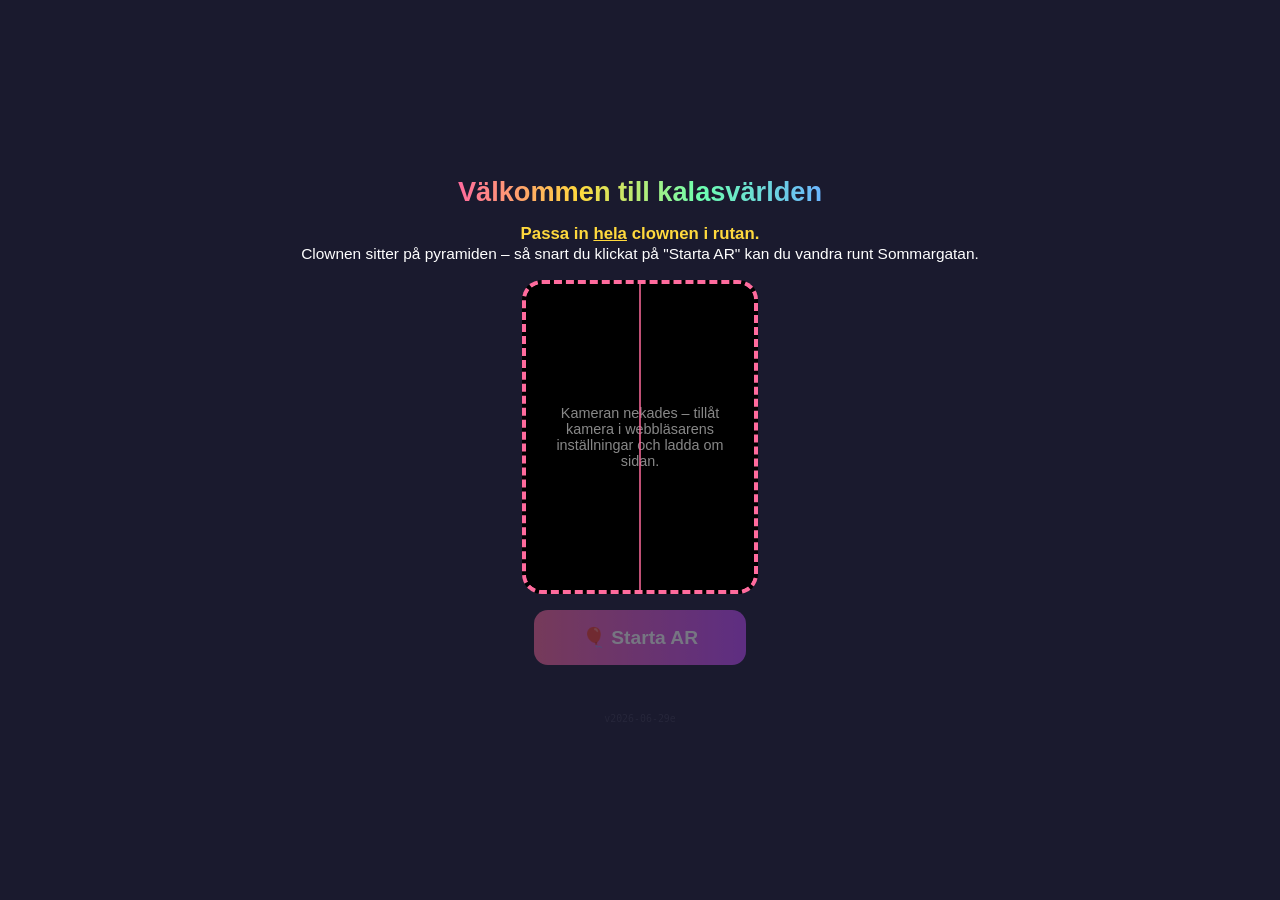
==== index.html @ d346119b "Tarta: tand Tarta_3 i CSV + rotation-kolumn (90 grader) + mindre skala placements.csv: ny valfri rot" ====
<!DOCTYPE html>
<html lang="sv">
<head>
  <meta charset="UTF-8">
  <meta name="viewport" content="width=device-width, initial-scale=1.0, maximum-scale=1.0, user-scalable=no">
  <meta name="apple-mobile-web-app-capable" content="yes">
  <meta name="theme-color" content="#1a1a2e">
  <meta http-equiv="Cache-Control" content="no-cache, no-store, must-revalidate">
  <meta http-equiv="Pragma" content="no-cache">
  <meta http-equiv="Expires" content="0">
  <title>Kalasvärlden – Sommargatan Växjö</title>

  <!--
    Versionshandskakning – tvingar iOS Safari att ladda senaste sidan.
    APP_VERSION måste matcha version.json. Vid varje skarp ändring: höj BÅDA.
    Hämtar version.json utan cache; är sidan äldre laddas den om med ny
    URL-parameter (egen URL → Safari måste hämta färsk HTML).
  -->
  <script>
    var APP_VERSION = '2026-06-29e';
    (function () {
      try {
        fetch('version.json?t=' + Date.now(), { cache: 'no-store' })
          .then(function (r) { return r.json(); })
          .then(function (d) {
            if (d && d.version && d.version !== APP_VERSION &&
                location.search.indexOf('v=' + d.version) === -1) {
              location.replace(location.pathname + '?v=' + d.version);
            }
          })
          .catch(function () { /* offline: kör vidare med cachad version */ });
      } catch (e) { /* ignorera */ }
    })();
  </script>

  <script src="https://aframe.io/releases/1.5.0/aframe.min.js"></script>
  <link rel="stylesheet" href="css/ui.css">
  <style>
    html, body { margin: 0; overflow: hidden; background: #1a1a2e; }

    /* Kameravideon: i splash-läge en inramad ruta, i AR-läge fullskärm */
    #cam {
      object-fit: cover; pointer-events: none; background: #000;
    }
    #cam.boxed {
      position: relative; width: 100%; height: 100%;
      border-radius: 16px;
    }
    #cam.fullscreen {
      position: fixed; inset: 0; width: 100%; height: 100%;
      z-index: 0; border-radius: 0;
    }

    #ar-scene {
      position: fixed !important; inset: 0 !important; z-index: 1 !important;
    }
    /* A-Frames transparenta canvas får inte fånga pekklick */
    #ar-scene .a-canvas, canvas.a-canvas { pointer-events: none !important; }

    /* ── Splash (kalas-ingången) ── */
    #splash {
      position: fixed; inset: 0; background: #1a1a2e; color: #fff;
      display: flex; flex-direction: column; align-items: center;
      justify-content: center; gap: 16px; z-index: 9999;
      padding: 24px; text-align: center; font-family: sans-serif;
    }
    #splash h1 {
      margin: 0; font-size: 1.7rem;
      background: linear-gradient(90deg, #ff6b9d, #ffd93d, #6dffb0, #6bb5ff);
      -webkit-background-clip: text; background-clip: text;
      -webkit-text-fill-color: transparent;
    }
    #splash .instruction { font-size: 1.05rem; color: #ffd93d; margin: 0; font-weight: bold; }
    #cam-box {
      width: min(54vw, 236px); aspect-ratio: 3 / 4;   /* mindre ruta → noggrannare inpassning rakt framför clownen */
      border: 4px dashed #ff6b9d; border-radius: 20px;
      overflow: hidden; position: relative; background: #000;
    }
    /* Vertikal mittlinje som scanhjälp: centrera clownen i sidled mot den */
    #cam-box::after {
      content: ""; position: absolute; top: 0; bottom: 0; left: 50%;
      width: 2px; margin-left: -1px; z-index: 2; pointer-events: none;
      background: rgba(255,107,157,0.75);
    }
    #cam-hint {
      position: absolute; inset: 0; display: flex; align-items: center;
      justify-content: center; color: #888; font-size: 0.9rem;
      pointer-events: none; padding: 20px; text-align: center;
    }
    #start-kalas-btn {
      padding: 16px 48px; font-size: 1.2rem; font-weight: bold;
      border: none; border-radius: 14px; color: #fff; cursor: pointer;
      background: linear-gradient(90deg, #ff6b9d, #c44dff);
      opacity: 0.4; pointer-events: none; transition: opacity 0.3s;
    }
    #start-kalas-btn.enabled { opacity: 1; pointer-events: all; }
    #splash-status { font-size: 0.85rem; color: #9999bb; min-height: 1.2em; }
    /* Versionsstämpel: nästan osynlig för allmänheten, läsbar på nära håll
       för oss vid test — visar vilken kodversion som faktiskt laddats */
    #version-stamp { color: #26263a; font-size: 0.62rem; font-family: monospace; }

    /* ── AR-läge ── */
    #ui-overlay {
      position: fixed; top: 0; left: 0; right: 0;
      display: flex; justify-content: space-between; align-items: flex-start;
      padding: 12px 16px; pointer-events: none; z-index: 1000;
    }
    #ui-overlay button {
      pointer-events: all; padding: 8px 16px; border: none; border-radius: 8px;
      background: rgba(0,0,0,0.6); color: #fff; font-size: 0.9rem; cursor: pointer;
    }

    #error-overlay {
      position: fixed; inset: 0; background: #1a1a2e; color: #fff;
      display: flex; flex-direction: column; align-items: center;
      justify-content: center; gap: 16px; z-index: 99999;
      padding: 32px; text-align: center; font-family: sans-serif;
    }
    #error-overlay h2 { color: #ff6b6b; margin: 0; }
    #error-overlay a  { color: #aaa; }
    #ios-hint {
      position: fixed; left: 50%; bottom: 28px; transform: translateX(-50%);
      z-index: 1001; max-width: 86vw; text-align: center;
      background: rgba(0,0,0,0.72); color: #fff; font-family: sans-serif;
      font-size: 0.95rem; line-height: 1.45; padding: 12px 20px; border-radius: 12px;
      pointer-events: none;
    }
    #ios-hint small { color: #ffd93d; font-size: 0.8rem; }
    .hidden { display: none !important; }
  </style>
</head>
<body>

  <a-scene
    id="ar-scene"
    embedded
    webxr="requiredFeatures: local-floor; optionalFeatures: dom-overlay; domOverlay: #ui-overlay"
    renderer="antialias: true; alpha: true; colorManagement: true"
    background="transparent: true"
    vr-mode-ui="enabled: false"
    device-orientation-permission-ui="enabled: false"
    loading-screen="enabled: false">
    <a-assets id="asset-manager" timeout="30000"></a-assets>
    <a-entity id="scene-root"></a-entity>
    <a-camera look-controls="magicWindowTrackingEnabled: true; touchEnabled: false"
              wasd-controls="enabled: false"
              position="0 1.6 0"></a-camera>
  </a-scene>

  <div id="splash">
    <h1>Välkommen till kalasvärlden</h1>
    <p class="instruction">Passa in <u>hela</u> clownen i rutan</p>
    <div id="cam-box">
      <video id="cam" class="boxed" autoplay playsinline muted></video>
      <div id="cam-hint">Startar kameran...</div>
    </div>
    <button id="start-kalas-btn">&#127880; Starta AR</button>
    <div id="splash-status"></div>
    <div id="version-stamp"></div>
  </div>

  <div id="error-overlay" class="hidden">
    <h2>Hoppsan!</h2>
    <p id="error-message"></p>
    <a href="index.html">&#8634; Försök igen</a>
  </div>

  <div id="ui-overlay" class="hidden">
    <button id="exit-ar-btn">&#10005; Avsluta</button>
    <button id="recal-btn">Passa in clownen igen &#8634;</button>
  </div>

  <!-- iOS-banner: utan positionsspårning fungerar bara "stå still + vrid dig" -->
  <div id="ios-hint" class="hidden">
    📍 Stå kvar på platsen och vrid dig för att titta runt.<br>
    <small>På iPhone följer kalaset din blick – men inte dina steg.</small>
  </div>

  <script>
    /*
     * KALASINGÅNGEN — publik startsida.
     *
     * Användaren passar in clownen (fysiskt uppsatt, inmätt riktning) i
     * kamerarutan. När clownen fyller rutan står användaren på ståpunkten
     * vänd mot clownen → position och riktning kända utan GPS, kompass
     * eller markördetektion. "Starta AR" låser kalibreringen:
     *   rotY = CLOWN_BEARING + kamerans gyro-yaw (siktlinjeformeln, α=0)
     * Korsplattform: ingen WebXR/ARCore, inga chrome-flaggor.
     *
     * Ståpunkt + riktning läses från KALAS-raden i placements.csv:
     *   KALAS,lat,lon,elev,bearing   (fallback: ANKAR + gatans bäring)
     */
    var PATH_BEARING  = 5.7010969;   /* fallback-riktning: gågatan söder→norr */
    var VISIBILITY_HZ = 100;

    /*
     * HEADING_OFFSET — extra rotation (grader, medurs sett uppifrån) som läggs
     * ovanpå clown-kalibreringen och rättar att hela kalaset hamnar snedvridet
     * mot de målade prickarna på marken.
     *   Fältmäts på kal.html (kalibreringsspåret i testingången). När rätt
     *   värde hittats: skriv in det här och deploya. +medurs, −moturs.
     *   Fältmätt 2026-06-29 (kal.html, gyro): +7° rättar snedvridningen.
     */
    var HEADING_OFFSET = 7;

    /* iOS (iPhone/iPad) saknar WebXR-positionsspårning → annan instruktion än
       Android. iPadOS 13+ maskerar sig som Mac, fånga via touch-stöd. */
    var isIOS = /iPad|iPhone|iPod/.test(navigator.userAgent) ||
                (navigator.platform === 'MacIntel' && navigator.maxTouchPoints > 1);

    var anchor        = null;
    var kalas         = null;        /* {lat, lon, bearing} — ståpunkt + clownriktning */
    var placedObjects = [];
    var barriers      = [];
    var modelDefaults = {};
    var visTimer      = null;
    var arActive      = false;
    var csvLoaded     = false;
    var camReady      = false;
    var xrSupported   = false;       /* WebXR/ARCore tillgängligt (Android Chrome) */
    var xrMode        = false;       /* körs sessionen via WebXR? */

    var splash       = document.getElementById('splash');
    var splashStatus = document.getElementById('splash-status');
    var camHint      = document.getElementById('cam-hint');
    var errorOverlay = document.getElementById('error-overlay');
    var uiOverlay    = document.getElementById('ui-overlay');
    var startBtn     = document.getElementById('start-kalas-btn');
    var exitBtn      = document.getElementById('exit-ar-btn');
    var recalBtn     = document.getElementById('recal-btn');
    var cam          = document.getElementById('cam');
    var camBox       = document.getElementById('cam-box');
    var scene        = document.getElementById('ar-scene');
    var assets       = document.getElementById('asset-manager');
    var sceneRoot    = document.getElementById('scene-root');
    var camEl        = document.querySelector('a-camera');

    /* Visa laddad kodversion (så vi vid test vet att rätt sida körs) */
    (function () {
      var vs = document.getElementById('version-stamp');
      if (vs) vs.textContent = 'v' + APP_VERSION;
    })();

    /* Välkomsttext anpassad efter telefon: Android kan gå runt i kalaset,
       iPhone måste stå still och bara vrida sig (ingen positionsspårning). */
    (function () {
      var instr = document.querySelector('#splash .instruction');
      if (!instr) return;
      if (isIOS) {
        instr.innerHTML = 'Passa in <u>hela</u> clownen i rutan.<br>' +
          '<span style="font-weight:normal;font-size:0.92em;color:#fff">' +
          'Clownen sitter på pyramiden – så snart du klickat på "Starta AR" ' +
          'kan du se dig omkring från där du står.</span>';
      } else {
        instr.innerHTML = 'Passa in <u>hela</u> clownen i rutan.<br>' +
          '<span style="font-weight:normal;font-size:0.92em;color:#fff">' +
          'Clownen sitter på pyramiden – så snart du klickat på "Starta AR" ' +
          'kan du vandra runt Sommargatan.</span>';
      }
    })();

    /* Felskyddsnät */
    window.addEventListener('unhandledrejection', function (e) {
      var msg = (e.reason && e.reason.message) ? e.reason.message : String(e.reason);
      showError('Oväntat fel: ' + msg);
    });

    /* ── CSV-parser ── */
    function parseCSV(text) {
      var objectRows = [], sparrRows = [];
      text.trim().split(/\r?\n/).forEach(function (line) {
        line = line.trim();
        if (!line || line.charAt(0) === '#') return;
        var c = line.split(',').map(function (s) { return s.trim(); });
        var nam = c[0];
        if (nam.toLowerCase() === 'namn' || nam.toLowerCase() === 'name') return;
        if (nam.toUpperCase().startsWith('SPARR_')) {
          var la1=parseFloat(c[1]),lo1=parseFloat(c[2]),la2=parseFloat(c[3]),lo2=parseFloat(c[4]);
          if (!isNaN(la1)&&!isNaN(la2)) sparrRows.push({namn:nam,lat1:la1,lon1:lo1,lat2:la2,lon2:lo2});
        } else {
          var lat=parseFloat(c[1]),lon=parseFloat(c[2]);
          if (isNaN(lat)||isNaN(lon)) return;
          objectRows.push({ namn:nam, lat:lat, lon:lon, elev:val(c[3]),
            synligInom:val(c[4]), csvScale:parseScale(c[5]), csvRot:parseRot(c[6]),
            bearing:val(c[4]),
            modelLoaded:false, arActive:false, currentlyVisible:false });
        }
      });
      return { objectRows:objectRows, sparrRows:sparrRows };
    }
    function val(s) { return (s!==undefined&&s!=='') ? parseFloat(s) : null; }
    function parseScale(s) {
      if (!s||s.trim()==='') return null; s=s.trim();
      return s.split(/\s+/).length===1 ? s+' '+s+' '+s : s;
    }
    function parseRot(s) {
      if (!s||s.trim()==='') return null; s=s.trim();
      return s.split(/\s+/).length===1 ? '0 '+s+' 0' : s;   /* ett tal = runt Y; annars "x y z" */
    }

    function surveyOffset(anc, lat, lon, elev) {
      var R = 6378137;
      var dLat = (lat - anc.lat) * Math.PI / 180;
      var dLon = (lon - anc.lon) * Math.PI / 180;
      var midLat = ((lat + anc.lat) / 2) * Math.PI / 180;
      return { x: dLon * Math.cos(midLat) * R,
               y: (elev != null && anc.elev != null) ? (elev - anc.elev) : 0,
               z: -dLat * R };
    }

    function buildBarriers(sparrRows) {
      return sparrRows.map(function (row) {
        var p1 = surveyOffset(anchor, row.lat1, row.lon1, null);
        var p2 = surveyOffset(anchor, row.lat2, row.lon2, null);
        return { ax:p1.x, az:p1.z, bx:p2.x, bz:p2.z };
      });
    }

    function getScale(obj) {
      if (obj.csvScale) return obj.csvScale;
      if (modelDefaults[obj.namn]&&modelDefaults[obj.namn].scale) return modelDefaults[obj.namn].scale;
      return '1 1 1';
    }

    function posStr(x, y, z) { return x.toFixed(3)+' '+y.toFixed(3)+' '+z.toFixed(3); }

    /* ── Bygg scen ── */
    function buildScene() {
      placedObjects.forEach(function (obj, idx) {
        var off = obj.offset, assetId = 'kalas-asset-' + idx;
        var ai = document.createElement('a-asset-item');
        ai.setAttribute('id', assetId);
        ai.setAttribute('src', 'assets/models/' + obj.namn);
        assets.appendChild(ai);

        var box = document.createElement('a-box');
        box.setAttribute('id', 'box-' + idx);
        box.setAttribute('color', '#ff6b9d');
        box.setAttribute('opacity', '0.85');
        box.setAttribute('position', posStr(off.x, off.y + 0.5, off.z));
        box.setAttribute('visible', 'false');
        sceneRoot.appendChild(box);

        var model = document.createElement('a-gltf-model');
        model.setAttribute('id', 'model-' + idx);
        model.setAttribute('src', '#' + assetId);
        model.setAttribute('position', posStr(off.x, off.y, off.z));
        model.setAttribute('scale', getScale(obj));
        if (obj.csvRot) model.setAttribute('rotation', obj.csvRot);
        model.setAttribute('visible', 'false');
        model.addEventListener('model-loaded', function () {
          obj.modelLoaded = true;
          if (obj.arActive && obj.currentlyVisible) {
            box.setAttribute('visible', 'false');
            model.setAttribute('visible', 'true');
          }
        });
        sceneRoot.appendChild(model);
      });
    }

    /* ── Synlighet (kameran fixerad i origo = ståpunkten) ── */
    function segmentsIntersect(p1x,p1z,p2x,p2z,p3x,p3z,p4x,p4z) {
      var d1x=p2x-p1x,d1z=p2z-p1z,d2x=p4x-p3x,d2z=p4z-p3z;
      var cross=d1x*d2z-d1z*d2x;
      if(Math.abs(cross)<1e-10) return false;
      var dx=p3x-p1x,dz=p3z-p1z;
      var t=(dx*d2z-dz*d2x)/cross,u=(dx*d1z-dz*d1x)/cross;
      return t>0&&t<1&&u>0&&u<1;
    }

    function updateVisibility() {
      var camPos = { x: 0, z: 0 };
      /* I WebXR-läget rör sig kameran (användaren går) — följ den */
      if (xrMode && scene.camera) {
        var v = new THREE.Vector3();
        scene.camera.getWorldPosition(v);
        camPos.x = v.x; camPos.z = v.z;
      }
      placedObjects.forEach(function (obj, idx) {
        var s = checkVisible(camPos, obj);
        if (s === obj.currentlyVisible) return;
        obj.currentlyVisible = s; applyVisibility(idx, obj, s);
      });
    }

    function checkVisible(camPos, obj) {
      var off = obj.offset;
      if (obj.synligInom !== null) {
        var dx = camPos.x - off.x, dz = camPos.z - off.z;
        if (Math.sqrt(dx*dx + dz*dz) > obj.synligInom) return false;
      }
      for (var i = 0; i < barriers.length; i++) {
        var b = barriers[i];
        if (segmentsIntersect(camPos.x, camPos.z, off.x, off.z, b.ax, b.az, b.bx, b.bz)) return false;
      }
      return true;
    }

    function applyVisibility(idx, obj, show) {
      var m = document.getElementById('model-' + idx), b = document.getElementById('box-' + idx);
      if (show) { if (obj.modelLoaded) { m.setAttribute('visible','true'); b.setAttribute('visible','false'); }
                  else { b.setAttribute('visible','true'); } }
      else { m.setAttribute('visible','false'); b.setAttribute('visible','false'); }
    }

    /* ── Laddning ── */
    Promise.all([
      fetch('config.json').then(function (r) {
        if (!r.ok) throw new Error('config.json saknas'); return r.json();
      }),
      fetch('assets/placements.csv').then(function (r) {
        if (!r.ok) throw new Error('placements.csv saknas'); return r.text();
      })
    ]).then(function (results) {
      modelDefaults = results[0].modelDefaults || {};
      var parsed    = parseCSV(results[1]);

      anchor = parsed.objectRows.find(function (r) { return r.namn.toUpperCase() === 'ANKAR'; });
      if (!anchor) { showError('Ingen ANKAR-rad i placements.csv.'); return; }

      /* Ståpunkt + clownriktning: KALAS-raden, annars ANKAR + gatans bäring */
      var kalasRow = parsed.objectRows.find(function (r) { return r.namn.toUpperCase() === 'KALAS'; });
      if (kalasRow) {
        kalas = { lat: kalasRow.lat, lon: kalasRow.lon,
                  bearing: (kalasRow.bearing !== null ? kalasRow.bearing : PATH_BEARING) };
      } else {
        kalas = { lat: anchor.lat, lon: anchor.lon, bearing: PATH_BEARING };
      }

      placedObjects = parsed.objectRows
        .filter(function (r) {
          return r.namn.toUpperCase() !== 'ANKAR' && r.namn.toUpperCase() !== 'KALAS' &&
                 !r.namn.toLowerCase().endsWith('.png');
        })
        .map(function (r) { r.offset = surveyOffset(anchor, r.lat, r.lon, r.elev); return r; });

      /* Flytta världen så att STÅPUNKTEN blir origo (exakt, inmätt — ej GPS) */
      var staOff = surveyOffset(anchor, kalas.lat, kalas.lon, null);
      placedObjects.forEach(function (obj) {
        obj.offset.x -= staOff.x;
        obj.offset.z -= staOff.z;
      });

      barriers = buildBarriers(parsed.sparrRows);
      barriers.forEach(function (bar) {
        bar.ax -= staOff.x; bar.az -= staOff.z;
        bar.bx -= staOff.x; bar.bz -= staOff.z;
      });

      buildScene();
      csvLoaded = true;
      checkReady();
    }).catch(function (err) { showError('Laddningsfel: ' + err.message); });

    /* ── Kameraförhandsvisning (startar direkt) ── */
    navigator.mediaDevices.getUserMedia({
      video: { facingMode: 'environment', width: { ideal: 1280 }, height: { ideal: 720 } }
    }).then(function (stream) {
      cam.srcObject = stream;
      camHint.classList.add('hidden');
      camReady = true;
      checkReady();
    }).catch(function () {
      camHint.textContent = 'Kameran nekades – tillåt kamera i webbläsarens inställningar och ladda om sidan.';
    });

    function checkReady() {
      if (csvLoaded && camReady) {
        startBtn.classList.add('enabled');
        splashStatus.textContent = '';
      }
    }

    /* WebXR-stöd? (Android Chrome + ARCore → stabil VIO-spårning) */
    if (navigator.xr) {
      navigator.xr.isSessionSupported('immersive-ar').then(function (ok) {
        xrSupported = ok;
      });
    }

    /* Väntar på första deviceorientation-händelsen (iOS: kommer först
       efter tillståndsklicket) så att gyro-yaw är färskt vid kalibrering */
    function waitForOrientation() {
      return new Promise(function (resolve) {
        var done = false;
        function finish() { if (!done) { done = true; resolve(); } }
        window.addEventListener('deviceorientation', finish, { once: true });
        setTimeout(finish, 600);
      });
    }

    /* ── Starta AR: lås kalibreringen ur clown-inpassningen ── */
    startBtn.addEventListener('click', async function () {
      startBtn.classList.remove('enabled');

      if (xrSupported) {
        /*
         * WebXR-vägen (Android/ARCore) — STABIL spårning, ingen gyro-vobbel.
         * Sessionens rymd förankras med −Z = blickriktningen vid sessionstart.
         * Användaren tittar på clownen just då ⇒ rotY = clownbäringen rakt av,
         * origo = ståpunkten. ARCore:s visuella odometri håller sedan allt.
         */
        xrMode = true;
        splashStatus.textContent = 'Håll kvar siktet på clownen...';
        sceneRoot.setAttribute('rotation', '0 ' + (kalas.bearing + HEADING_OFFSET).toFixed(2) + ' 0');
        sceneRoot.setAttribute('position', '0 0 0');

        /* Släpp kameran till ARCore */
        if (cam.srcObject) {
          cam.srcObject.getTracks().forEach(function (t) { t.stop(); });
          cam.srcObject = null;
        }
        scene.enterAR();
        return;   /* enter-vr-eventet tar över */
      }

      /* ── Fallback (iOS): embedded-läge med gyrobaserad rotation ── */
      splashStatus.textContent = 'Startar...';

      /* iOS 13+: rörelsetillstånd måste begäras i klicket */
      if (typeof DeviceOrientationEvent !== 'undefined' &&
          typeof DeviceOrientationEvent.requestPermission === 'function') {
        try {
          var perm = await DeviceOrientationEvent.requestPermission();
          if (perm !== 'granted') {
            showError('Rörelsetillstånd krävs för AR. Ladda om och tillåt.');
            return;
          }
        } catch (e) { /* ignorera */ }
      }

      await waitForOrientation();
      /* Extra frame så look-controls hunnit applicera orienteringen */
      await new Promise(function (r) { requestAnimationFrame(function () { requestAnimationFrame(r); }); });

      /* Kalibrering: användaren är vänd mot clownen (centrerad i rutan).
         Siktlinjeformeln med α = 0: rotY = clownbäring + kamerans yaw. */
      var psi  = camEl.object3D.rotation.y * 180 / Math.PI;
      var rotY = kalas.bearing + psi + HEADING_OFFSET;
      sceneRoot.setAttribute('rotation', '0 ' + rotY.toFixed(2) + ' 0');
      console.log('[Kalas] Kalibrering (embedded): bearing', kalas.bearing, 'psi', psi.toFixed(1), 'offset', HEADING_OFFSET, 'rotY', rotY.toFixed(1));

      /* Växla till AR-läge: video fullskärm, splash bort */
      document.body.appendChild(cam);          /* flytta ut ur cam-box */
      cam.classList.remove('boxed');
      cam.classList.add('fullscreen');
      splash.classList.add('hidden');
      uiOverlay.classList.remove('hidden');

      /* iOS saknar positionsspårning (ingen WebXR) → modellerna kan inte
         hållas världsfasta när man GÅR, bara när man vrider sig. Styr
         beteendet med en banner i några sekunder. */
      var iosHint = document.getElementById('ios-hint');
      iosHint.classList.remove('hidden');
      setTimeout(function () { iosHint.classList.add('hidden'); }, 7000);

      arActive = true;
      placedObjects.forEach(function (obj) { obj.arActive = true; });
      visTimer = setInterval(updateVisibility, VISIBILITY_HZ);
    });

    /* WebXR-sessionens livscykel */
    scene.addEventListener('enter-vr', function () {
      if (!xrMode) return;
      splash.classList.add('hidden');
      uiOverlay.classList.remove('hidden');
      arActive = true;
      placedObjects.forEach(function (obj) { obj.arActive = true; });
      visTimer = setInterval(updateVisibility, VISIBILITY_HZ);
      console.log('[Kalas] WebXR-session startad, rotY =', kalas.bearing.toFixed(1));
    });
    scene.addEventListener('exit-vr', function () {
      if (!xrMode) return;
      clearInterval(visTimer);
      window.location.reload();
    });

    /* Passa in clownen igen: tillbaka till splash-läget (omkalibrering) */
    recalBtn.addEventListener('click', function () {
      if (xrMode) {
        /* ARCore äger kameran — enklast är omstart av flödet */
        window.location.reload();
        return;
      }
      clearInterval(visTimer);
      arActive = false;
      cam.classList.remove('fullscreen');
      cam.classList.add('boxed');
      camBox.insertBefore(cam, camBox.firstChild);
      uiOverlay.classList.add('hidden');
      splash.classList.remove('hidden');
      startBtn.classList.add('enabled');
      splashStatus.textContent = '';
    });

    exitBtn.addEventListener('click', function () {
      clearInterval(visTimer);
      if (cam.srcObject) cam.srcObject.getTracks().forEach(function (t) { t.stop(); });
      window.location.reload();
    });

    function showError(msg) {
      splash.classList.add('hidden');
      document.getElementById('error-message').textContent = msg;
      errorOverlay.classList.remove('hidden');
    }
  </script>
</body>
</html>
---- css/ui.css ----
/* ===================================================
   Sommargatan AR – Stilmall
   Täcker både landningssidan (index.html) och
   AR-överlägget (ar.html)
   =================================================== */

* {
  box-sizing: border-box;
  -webkit-tap-highlight-color: transparent;
}

body {
  margin: 0;
  overflow: hidden;
  font-family: -apple-system, BlinkMacSystemFont, 'Segoe UI', Helvetica, Arial, sans-serif;
}

/* --------------------------------------------------
   AR-ÖVERLÄGGET (ar.html)
   -------------------------------------------------- */

#ui-overlay {
  position: fixed;
  top: 0; left: 0; right: 0; bottom: 0;
  pointer-events: none;
  z-index: 100;
}

#status-bar {
  position: absolute;
  top: 0; left: 0; right: 0;
  background: rgba(26, 26, 46, 0.85);
  color: #fff;
  padding: 12px 16px;
  font-size: 14px;
  text-align: center;
  -webkit-backdrop-filter: blur(4px);
  backdrop-filter: blur(4px);
}

#station-info {
  position: absolute;
  bottom: 80px;
  left: 50%;
  transform: translateX(-50%);
  background: rgba(26, 26, 46, 0.88);
  color: #fff;
  padding: 12px 20px;
  border-radius: 10px;
  text-align: center;
  pointer-events: auto;
  min-width: 200px;
  -webkit-backdrop-filter: blur(4px);
  backdrop-filter: blur(4px);
}

#station-info h2 {
  margin: 0;
  font-size: 18px;
}

#back-btn {
  position: absolute;
  bottom: 20px;
  left: 20px;
  background: rgba(26, 26, 46, 0.85);
  color: #fff;
  padding: 10px 16px;
  border-radius: 8px;
  text-decoration: none;
  font-size: 14px;
  pointer-events: auto;
  -webkit-backdrop-filter: blur(4px);
  backdrop-filter: blur(4px);
}

/* Nudge – visas om ingen markör hittas på 15 sek */
#nudge-overlay {
  position: fixed;
  bottom: 110px;
  left: 50%;
  transform: translateX(-50%);
  background: rgba(26, 26, 46, 0.9);
  color: #fff;
  padding: 14px 20px;
  border-radius: 10px;
  text-align: center;
  pointer-events: auto;
  max-width: 290px;
  font-size: 14px;
  line-height: 1.5;
  -webkit-backdrop-filter: blur(4px);
  backdrop-filter: blur(4px);
  z-index: 150;
}

/* Fel-överlägget */
#error-overlay {
  position: fixed;
  top: 0; left: 0; right: 0; bottom: 0;
  background: rgba(10, 10, 30, 0.97);
  color: #fff;
  display: flex;
  flex-direction: column;
  align-items: center;
  justify-content: center;
  padding: 30px;
  text-align: center;
  z-index: 200;
}

#error-overlay h2 {
  font-size: 22px;
  margin-bottom: 14px;
  color: #ff6b6b;
}

#error-overlay p {
  font-size: 15px;
  line-height: 1.6;
  color: #ccc;
  max-width: 320px;
}

#error-overlay a {
  color: #4a90d9;
  display: inline-block;
  margin-top: 24px;
  font-size: 15px;
  text-decoration: none;
}

/* Dölj-klass – används av alla överläggsdelar */
.hidden {
  display: none !important;
}

/* --------------------------------------------------
   LANDNINGSSIDAN (index.html)
   -------------------------------------------------- */

body:has(.landing) {
  overflow-y: auto;
}

.landing {
  min-height: 100vh;
  background: #1a1a2e;
  color: #fff;
  display: flex;
  flex-direction: column;
  align-items: center;
  padding: 48px 24px 40px;
  overflow-y: auto;
}

.landing h1 {
  font-size: 28px;
  margin: 0 0 6px;
  text-align: center;
  letter-spacing: -0.5px;
}

.municipality {
  font-size: 14px;
  color: #9999bb;
  margin: 0 0 36px;
  text-align: center;
}

.steps {
  width: 100%;
  max-width: 380px;
  margin-bottom: 36px;
}

.step {
  display: flex;
  align-items: flex-start;
  gap: 16px;
  margin-bottom: 24px;
}

.step-number {
  background: #4a90d9;
  color: #fff;
  width: 38px;
  height: 38px;
  border-radius: 50%;
  display: flex;
  align-items: center;
  justify-content: center;
  font-size: 17px;
  font-weight: bold;
  flex-shrink: 0;
}

.step-text h3 {
  margin: 2px 0 4px;
  font-size: 16px;
}

.step-text p {
  margin: 0;
  font-size: 14px;
  color: #9999bb;
  line-height: 1.5;
}

.start-btn {
  display: block;
  background: #4a90d9;
  color: #fff;
  text-decoration: none;
  font-size: 18px;
  font-weight: bold;
  padding: 16px 40px;
  border-radius: 12px;
  text-align: center;
  width: 100%;
  max-width: 320px;
  transition: background 0.15s;
}

.start-btn:active {
  background: #3a7bc8;
}

.browser-note {
  margin-top: 20px;
  font-size: 12px;
  color: #666688;
  text-align: center;
  max-width: 300px;
  line-height: 1.6;
}

.unsupported-msg {
  background: rgba(255, 107, 107, 0.12);
  border: 1px solid rgba(255, 107, 107, 0.5);
  border-radius: 10px;
  padding: 16px 20px;
  margin-top: 20px;
  max-width: 320px;
  text-align: center;
  font-size: 14px;
  line-height: 1.6;
  color: #ff9999;
}
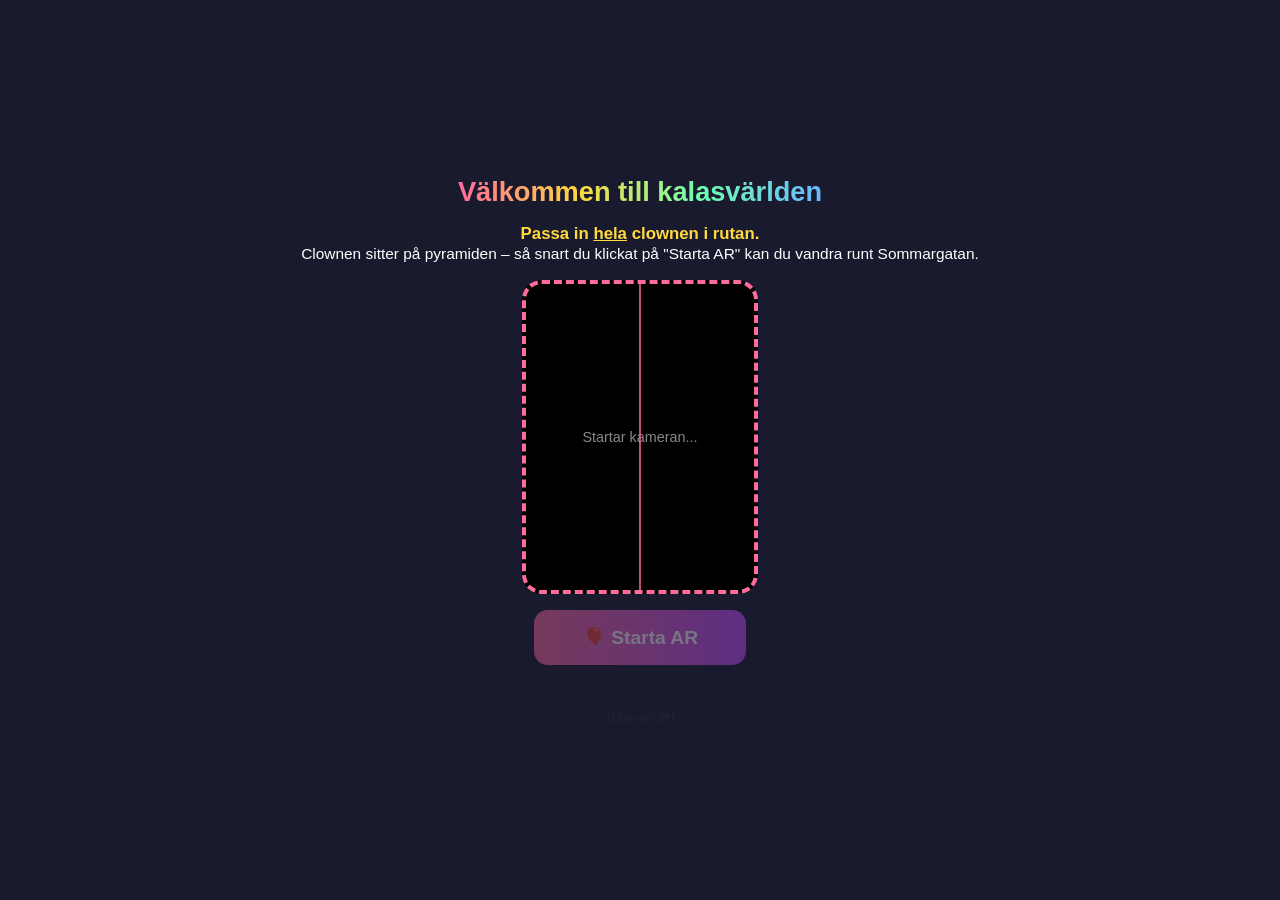
==== commit 957837e4: "Animeringar: ballonger gungar/svavar + clip-player for inbaddade klipp Ballonger far procedurell bob" ====
--- a/index.html
+++ b/index.html
@@ -17,7 +17,7 @@
     URL-parameter (egen URL → Safari måste hämta färsk HTML).
   -->
   <script>
-    var APP_VERSION = '2026-06-29e';
+    var APP_VERSION = '2026-06-29f';
     (function () {
       try {
         fetch('version.json?t=' + Date.now(), { cache: 'no-store' })
@@ -324,6 +324,27 @@
 
     function posStr(x, y, z) { return x.toFixed(3)+' '+y.toFixed(3)+' '+z.toFixed(3); }
 
+    /* Spelar upp INBÄDDADE glTF-animationsklipp om modellen har några
+       (A-Frame core gör det inte självt). Använder THREE som följer med
+       A-Frame — ingen extern CDN. No-op för statiska modeller. Släpp bara in
+       en animerad GLB i assets/models/ + referera i CSV, så spelas den. */
+    AFRAME.registerComponent('clip-player', {
+      init: function () {
+        var self = this;
+        function setup() {
+          var gc = self.el.components['gltf-model'];
+          var model = gc && gc.model;
+          if (!model || !model.animations || !model.animations.length) return;
+          self.mixer = new THREE.AnimationMixer(model);
+          model.animations.forEach(function (clip) { self.mixer.clipAction(clip).reset().play(); });
+        }
+        var gc0 = this.el.components['gltf-model'];
+        if (gc0 && gc0.model) setup();
+        else this.el.addEventListener('model-loaded', setup);
+      },
+      tick: function (t, dt) { if (this.mixer && dt) this.mixer.update(dt / 1000); }
+    });
+
     /* ── Bygg scen ── */
     function buildScene() {
       placedObjects.forEach(function (obj, idx) {
@@ -347,6 +368,21 @@
         model.setAttribute('position', posStr(off.x, off.y, off.z));
         model.setAttribute('scale', getScale(obj));
         if (obj.csvRot) model.setAttribute('rotation', obj.csvRot);
+        model.setAttribute('clip-player', '');   /* spelar ev. inbäddade klipp */
+
+        /* Ballonger: procedurell gunga (rotation.z) + sväv (position.y),
+           desynkade per index så de inte rör sig i takt. */
+        if (/^Ballong/i.test(obj.namn)) {
+          var bob = 0.12 + (idx % 4) * 0.03;      /* 0.12–0.21 m */
+          var dur = 1700 + (idx % 6) * 260;       /* 1700–3000 ms */
+          var del = (idx * 173) % 1400;
+          model.setAttribute('animation__bob', {
+            property: 'object3D.position.y', from: off.y, to: off.y + bob,
+            dir: 'alternate', loop: true, dur: dur, delay: del, easing: 'easeInOutSine' });
+          model.setAttribute('animation__sway', {
+            property: 'object3D.rotation.z', from: -0.08, to: 0.08,
+            dir: 'alternate', loop: true, dur: dur + 400, delay: del, easing: 'easeInOutSine' });
+        }
         model.setAttribute('visible', 'false');
         model.addEventListener('model-loaded', function () {
           obj.modelLoaded = true;
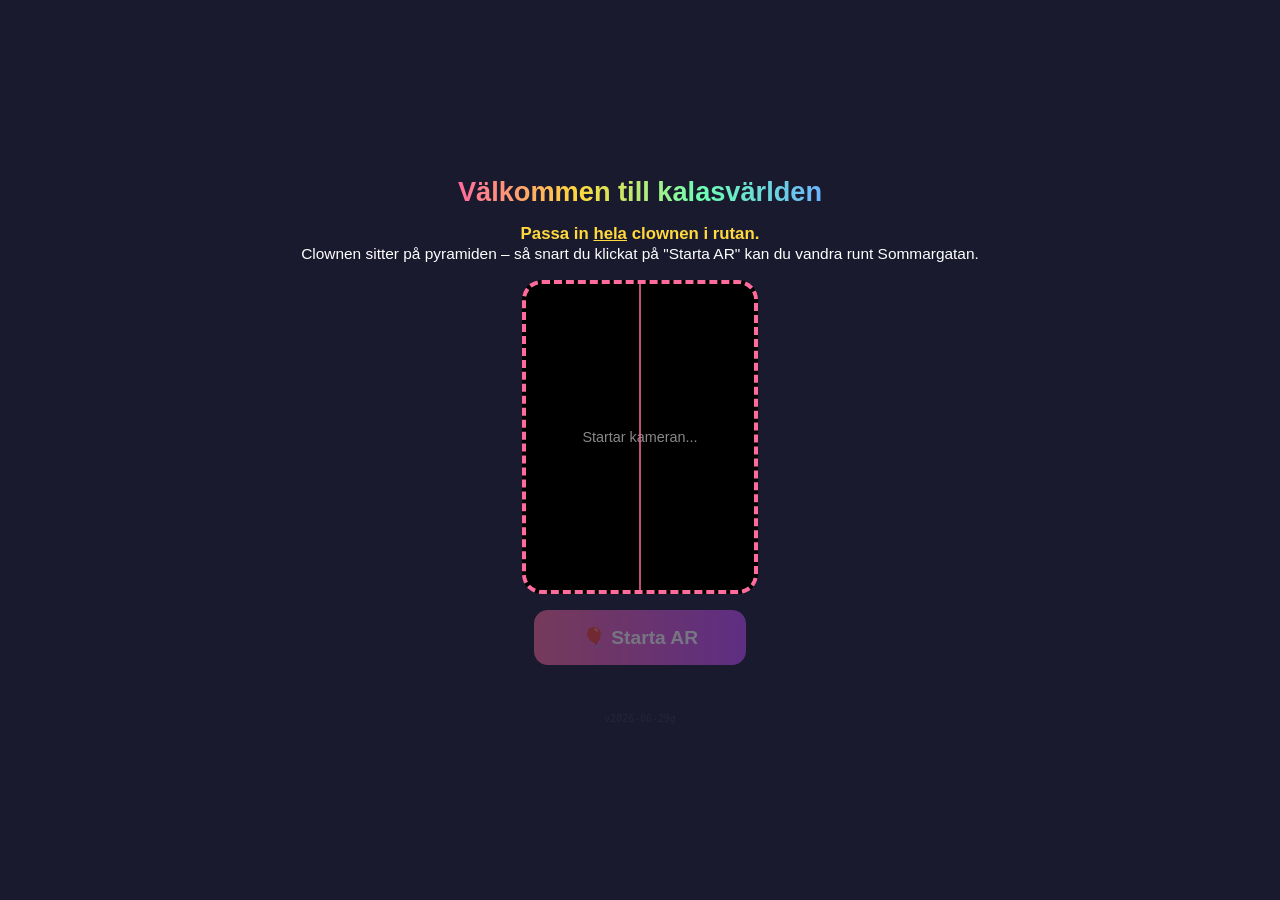
==== commit c0f92aa6: "Google Search Console-verifiering (Safe Browsing-granskning) Meta-tagg google-site-verification i in" ====
--- a/index.html
+++ b/index.html
@@ -2,6 +2,8 @@
 <html lang="sv">
 <head>
   <meta charset="UTF-8">
+  <!-- Google Search Console-ägarverifiering (för Safe Browsing-granskningsbegäran 2026-07-01) -->
+  <meta name="google-site-verification" content="NyPn1Ev0AQSswZ2LtllqSQxQodnmpLT9BYhNgu0Wri4" />
   <meta name="viewport" content="width=device-width, initial-scale=1.0, maximum-scale=1.0, user-scalable=no">
   <meta name="apple-mobile-web-app-capable" content="yes">
   <meta name="theme-color" content="#1a1a2e">
@@ -17,7 +19,7 @@
     URL-parameter (egen URL → Safari måste hämta färsk HTML).
   -->
   <script>
-    var APP_VERSION = '2026-06-29f';
+    var APP_VERSION = '2026-06-29g';
     (function () {
       try {
         fetch('version.json?t=' + Date.now(), { cache: 'no-store' })
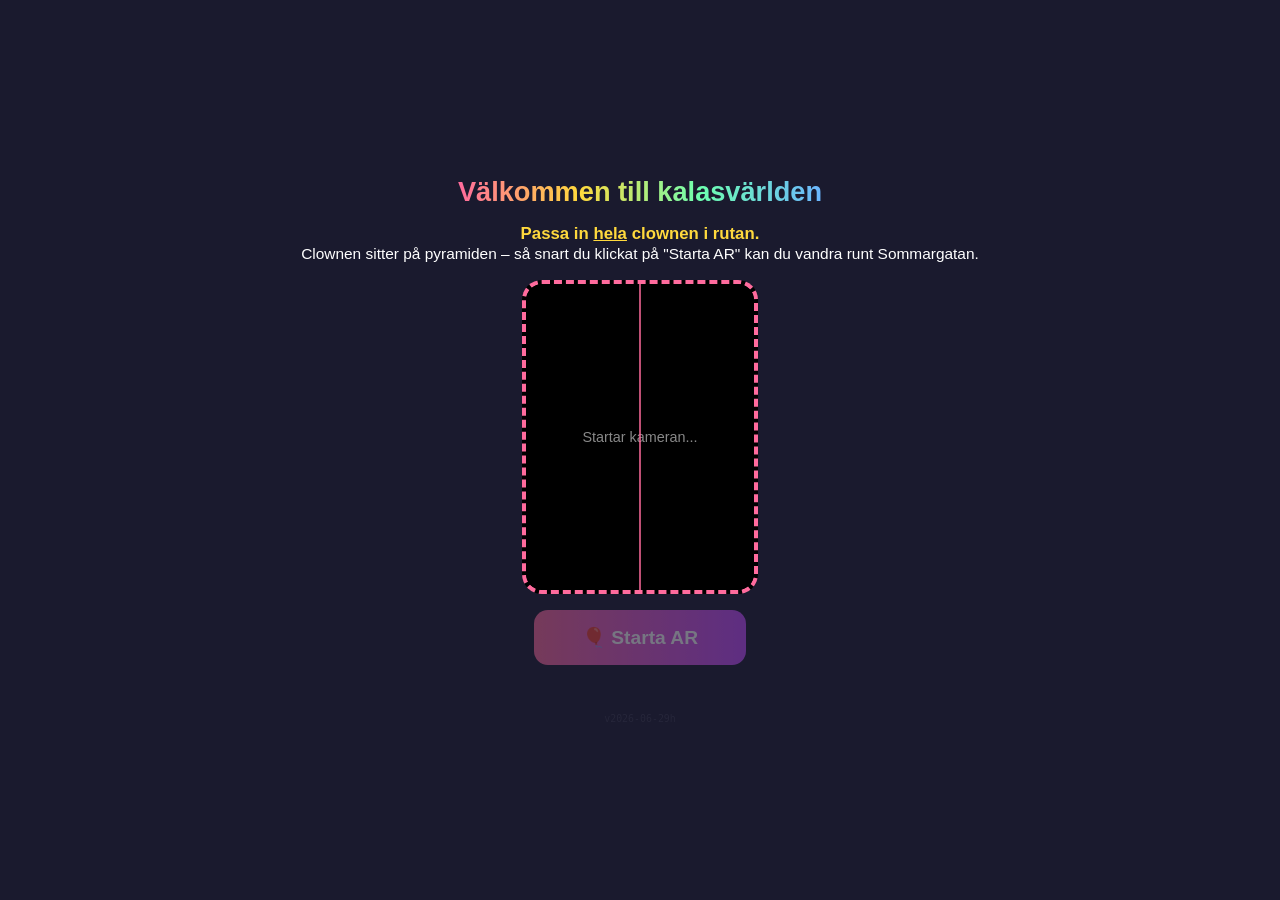
==== commit bca85e5a: "Konfetti: faller fran himlen + markklipp (osynlig under marknivan) Ny confetti-fall-komponent: anime" ====
--- a/index.html
+++ b/index.html
@@ -19,7 +19,7 @@
     URL-parameter (egen URL → Safari måste hämta färsk HTML).
   -->
   <script>
-    var APP_VERSION = '2026-06-29g';
+    var APP_VERSION = '2026-06-29h';
     (function () {
       try {
         fetch('version.json?t=' + Date.now(), { cache: 'no-store' })
@@ -347,6 +347,48 @@
       tick: function (t, dt) { if (this.mixer && dt) this.mixer.update(dt / 1000); }
     });
 
+    /* Konfetti som faller från himlen och FÖRSVINNER vid marknivå.
+       Inget sikt-barriär-jobb (de är horisontella, X-Z) — istället ett
+       lodrätt MARKKLIPP: en delad THREE-klippplan vid världens y=0 klipper bort
+       allt under marken per fragment (även mitt i modellen medan den sjunker).
+       Fungerar trots scenens Y-rotation (rotation runt Y ändrar ej y-värdet).
+       Faller top→bottom, loopar → kontinuerligt konfettifall. */
+    var GROUND_CLIP = null;
+    AFRAME.registerComponent('confetti-fall', {
+      schema: {
+        top:    { default: 4 },      /* start-höjd (m över mark) */
+        bottom: { default: -4 },     /* slut-höjd (helt under mark → osynlig) */
+        dur:    { default: 4200 },   /* fall-tid ms */
+        delay:  { default: 0 }
+      },
+      init: function () {
+        var self = this;
+        if (!GROUND_CLIP) GROUND_CLIP = new THREE.Plane(new THREE.Vector3(0, 1, 0), 0); /* behåll y≥0 */
+
+        function applyClip() {
+          var r = self.el.sceneEl.renderer;
+          if (r) r.localClippingEnabled = true;
+          var mesh = self.el.getObject3D('mesh');
+          if (!mesh) return;
+          mesh.traverse(function (o) {
+            if (!o.material) return;
+            (Array.isArray(o.material) ? o.material : [o.material]).forEach(function (m) {
+              m.clippingPlanes = [GROUND_CLIP]; m.needsUpdate = true;
+            });
+          });
+        }
+        if (this.el.getObject3D('mesh')) applyClip();
+        else this.el.addEventListener('model-loaded', applyClip);
+
+        this.el.setAttribute('animation__fall', {
+          property: 'object3D.position.y',
+          from: this.data.top, to: this.data.bottom,
+          dur: this.data.dur, delay: this.data.delay,
+          loop: true, dir: 'normal', easing: 'easeInQuad'   /* accelererar som gravitation */
+        });
+      }
+    });
+
     /* ── Bygg scen ── */
     function buildScene() {
       placedObjects.forEach(function (obj, idx) {
@@ -385,6 +427,14 @@
             property: 'object3D.rotation.z', from: -0.08, to: 0.08,
             dir: 'alternate', loop: true, dur: dur + 400, delay: del, easing: 'easeInOutSine' });
         }
+
+        /* Konfetti: faller från sin CSV-höjd (off.y) ned under marken och
+           klipps bort vid marknivå; desynkat per instans. */
+        if (/^Konfetti/i.test(obj.namn)) {
+          model.setAttribute('confetti-fall', {
+            top: off.y, bottom: -4,
+            dur: 3800 + (idx % 3) * 700, delay: (idx * 1300) % 3400 });
+        }
         model.setAttribute('visible', 'false');
         model.addEventListener('model-loaded', function () {
           obj.modelLoaded = true;
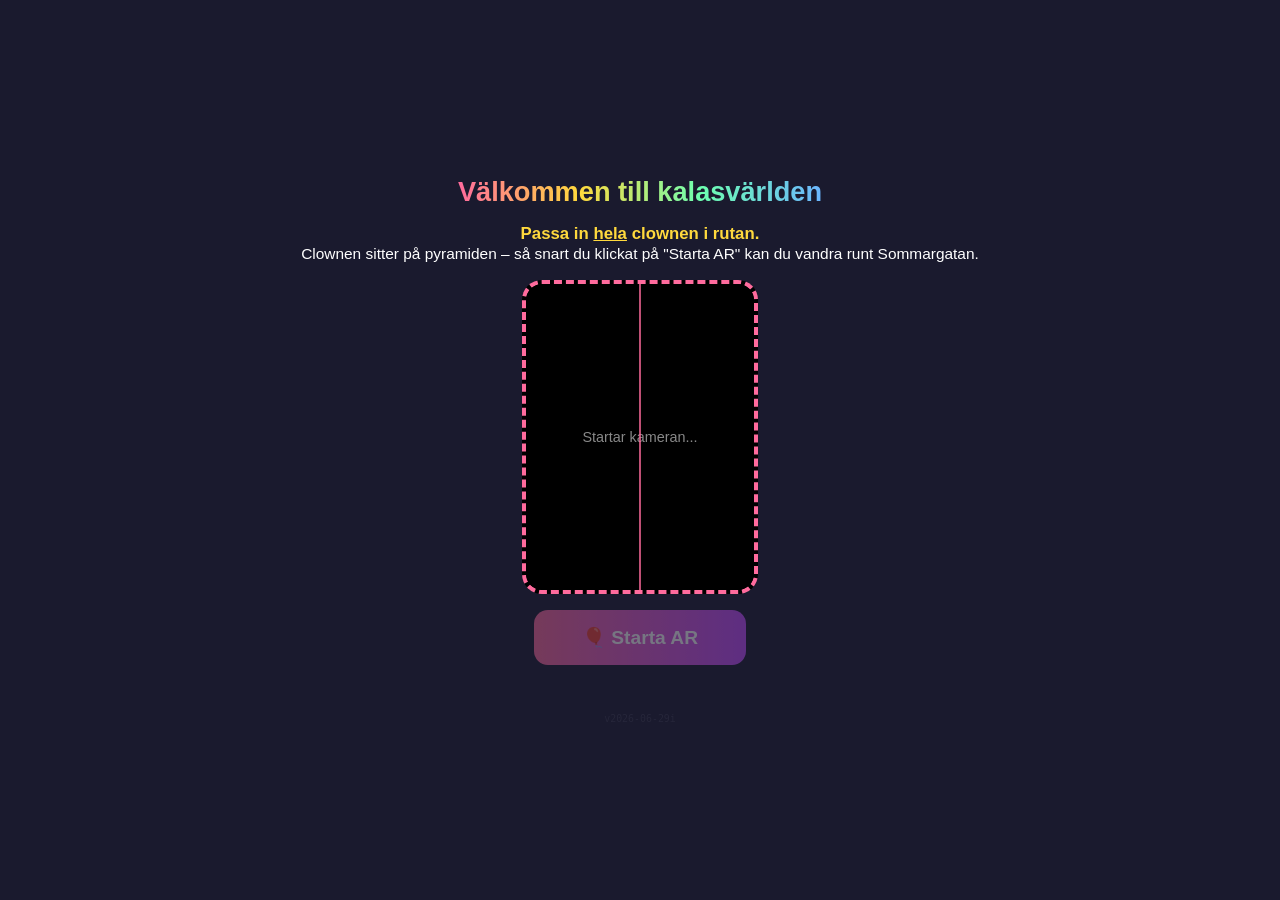
==== commit e75ded6c: "Konfetti: takplan (y=5/110m) + start 111m + 25% langsammare Andra klippplanet vant nedat vid y=5 (11" ====
--- a/index.html
+++ b/index.html
@@ -19,7 +19,7 @@
     URL-parameter (egen URL → Safari måste hämta färsk HTML).
   -->
   <script>
-    var APP_VERSION = '2026-06-29h';
+    var APP_VERSION = '2026-06-29i';
     (function () {
       try {
         fetch('version.json?t=' + Date.now(), { cache: 'no-store' })
@@ -353,17 +353,21 @@
        allt under marken per fragment (även mitt i modellen medan den sjunker).
        Fungerar trots scenens Y-rotation (rotation runt Y ändrar ej y-värdet).
        Faller top→bottom, loopar → kontinuerligt konfettifall. */
-    var GROUND_CLIP = null;
+    var GROUND_CLIP = null, CEIL_CLIP = null;
     AFRAME.registerComponent('confetti-fall', {
       schema: {
-        top:    { default: 4 },      /* start-höjd (m över mark) */
+        top:    { default: 6 },      /* start-höjd (m över mark) = ovanför taket → dold */
         bottom: { default: -4 },     /* slut-höjd (helt under mark → osynlig) */
-        dur:    { default: 4200 },   /* fall-tid ms */
+        ceil:   { default: 5 },      /* takplan (m över mark); dold ovanför detta */
+        dur:    { default: 5250 },   /* fall-tid ms */
         delay:  { default: 0 }
       },
       init: function () {
         var self = this;
-        if (!GROUND_CLIP) GROUND_CLIP = new THREE.Plane(new THREE.Vector3(0, 1, 0), 0); /* behåll y≥0 */
+        /* Synligt band mellan mark (y=0) och tak (y=ceil): två klippplan.
+           THREE behåller fragment bara innanför BÅDA (clipIntersection=false). */
+        if (!GROUND_CLIP) GROUND_CLIP = new THREE.Plane(new THREE.Vector3(0,  1, 0), 0);            /* behåll y≥0 */
+        if (!CEIL_CLIP)   CEIL_CLIP   = new THREE.Plane(new THREE.Vector3(0, -1, 0), this.data.ceil); /* behåll y≤ceil */
 
         function applyClip() {
           var r = self.el.sceneEl.renderer;
@@ -373,7 +377,7 @@
           mesh.traverse(function (o) {
             if (!o.material) return;
             (Array.isArray(o.material) ? o.material : [o.material]).forEach(function (m) {
-              m.clippingPlanes = [GROUND_CLIP]; m.needsUpdate = true;
+              m.clippingPlanes = [GROUND_CLIP, CEIL_CLIP]; m.needsUpdate = true;
             });
           });
         }
@@ -432,8 +436,9 @@
            klipps bort vid marknivå; desynkat per instans. */
         if (/^Konfetti/i.test(obj.namn)) {
           model.setAttribute('confetti-fall', {
-            top: off.y, bottom: -4,
-            dur: 3800 + (idx % 3) * 700, delay: (idx * 1300) % 3400 });
+            top: off.y, bottom: -4, ceil: 5,   /* tak = 110 m (mark 105 → y=5) */
+            dur: Math.round((3800 + (idx % 3) * 700) * 1.25),   /* 25 % långsammare */
+            delay: (idx * 1300) % 3400 });
         }
         model.setAttribute('visible', 'false');
         model.addEventListener('model-loaded', function () {
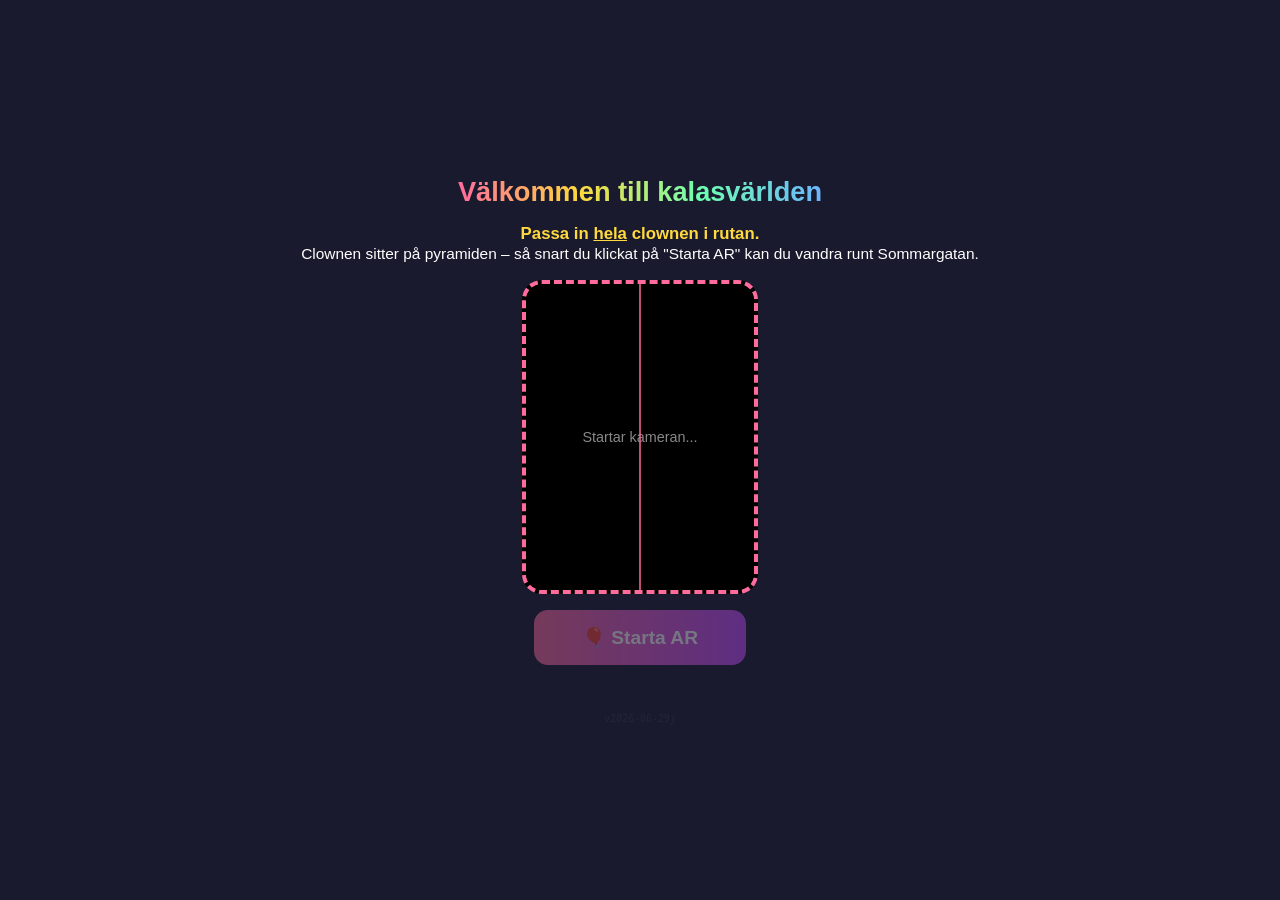
==== commit 3ab4379f: "Konfetti: intermittent (fall + paus) istallet for kontinuerligt Bytte loopande animation mot tick-st" ====
--- a/index.html
+++ b/index.html
@@ -19,7 +19,7 @@
     URL-parameter (egen URL → Safari måste hämta färsk HTML).
   -->
   <script>
-    var APP_VERSION = '2026-06-29i';
+    var APP_VERSION = '2026-06-29j';
     (function () {
       try {
         fetch('version.json?t=' + Date.now(), { cache: 'no-store' })
@@ -360,6 +360,7 @@
         bottom: { default: -4 },     /* slut-höjd (helt under mark → osynlig) */
         ceil:   { default: 5 },      /* takplan (m över mark); dold ovanför detta */
         dur:    { default: 5250 },   /* fall-tid ms */
+        pause:  { default: 5000 },   /* paus mellan fall ms (parkerad osynlig) */
         delay:  { default: 0 }
       },
       init: function () {
@@ -384,12 +385,24 @@
         if (this.el.getObject3D('mesh')) applyClip();
         else this.el.addEventListener('model-loaded', applyClip);
 
-        this.el.setAttribute('animation__fall', {
-          property: 'object3D.position.y',
-          from: this.data.top, to: this.data.bottom,
-          dur: this.data.dur, delay: this.data.delay,
-          loop: true, dir: 'normal', easing: 'easeInQuad'   /* accelererar som gravitation */
-        });
+        /* Cykel: FALL (dur) → PAUS (pause). delay ger fasförskjutning per instans.
+           Under pausen parkeras modellen högt över taket → helt osynlig (klippt),
+           oavsett modellstorlek. Loop-övergångar sker utanför bandet = ingen "pop". */
+        this.clock = this.data.delay;
+        this.cycle = this.data.dur + this.data.pause;
+        this.parkY = this.data.ceil + 25;
+      },
+      tick: function (time, dt) {
+        if (!dt) return;
+        this.clock += dt;
+        var t = this.clock % this.cycle, y;
+        if (t < this.data.dur) {
+          var p = t / this.data.dur; p = p * p;   /* easeInQuad → accelererar som gravitation */
+          y = this.data.top + (this.data.bottom - this.data.top) * p;
+        } else {
+          y = this.parkY;                          /* paus: parkerad osynlig över taket */
+        }
+        this.el.object3D.position.y = y;
       }
     });
 
@@ -438,7 +451,8 @@
           model.setAttribute('confetti-fall', {
             top: off.y, bottom: -4, ceil: 5,   /* tak = 110 m (mark 105 → y=5) */
             dur: Math.round((3800 + (idx % 3) * 700) * 1.25),   /* 25 % långsammare */
-            delay: (idx * 1300) % 3400 });
+            pause: 5000 + (idx % 3) * 1800,    /* paus 5–8,6 s, varierad → osynkat regn */
+            delay: (idx * 1700) % 4000 });
         }
         model.setAttribute('visible', 'false');
         model.addEventListener('model-loaded', function () {
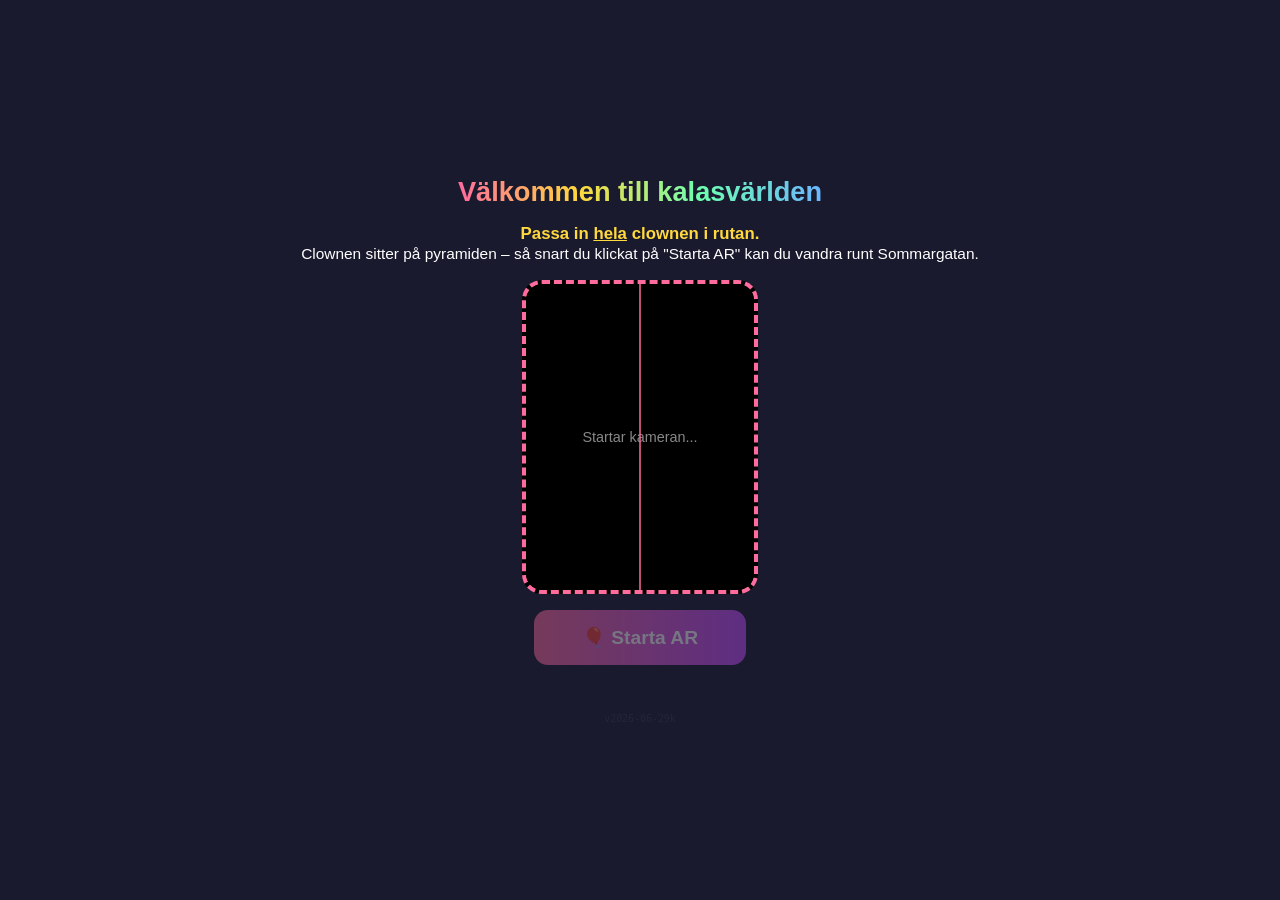
==== commit 4928c28d: "Konfetti: fall djupare (-12m) sa toppen syns tills hela passerat marken Problemet var inte klippet u" ====
--- a/index.html
+++ b/index.html
@@ -19,7 +19,7 @@
     URL-parameter (egen URL → Safari måste hämta färsk HTML).
   -->
   <script>
-    var APP_VERSION = '2026-06-29j';
+    var APP_VERSION = '2026-06-29k';
     (function () {
       try {
         fetch('version.json?t=' + Date.now(), { cache: 'no-store' })
@@ -357,7 +357,8 @@
     AFRAME.registerComponent('confetti-fall', {
       schema: {
         top:    { default: 6 },      /* start-höjd (m över mark) = ovanför taket → dold */
-        bottom: { default: -4 },     /* slut-höjd (helt under mark → osynlig) */
+        bottom: { default: -12 },    /* slut-höjd: djupt under mark så HELA modellen hinner
+                                        klippas bort (topp sist) innan den parkeras – inget snap */
         ceil:   { default: 5 },      /* takplan (m över mark); dold ovanför detta */
         dur:    { default: 5250 },   /* fall-tid ms */
         pause:  { default: 5000 },   /* paus mellan fall ms (parkerad osynlig) */
@@ -449,8 +450,10 @@
            klipps bort vid marknivå; desynkat per instans. */
         if (/^Konfetti/i.test(obj.namn)) {
           model.setAttribute('confetti-fall', {
-            top: off.y, bottom: -4, ceil: 5,   /* tak = 110 m (mark 105 → y=5) */
-            dur: Math.round((3800 + (idx % 3) * 700) * 1.25),   /* 25 % långsammare */
+            top: off.y, bottom: -12, ceil: 5,   /* tak = 110 m (mark 105 → y=5); botten djupt */
+            /* 1.25 = 25 % långsammare; 1.342 = √1.8 kompenserar djupare botten så
+               den SYNLIGA hastigheten (topp→mark) blir oförändrad (konstant accel). */
+            dur: Math.round((3800 + (idx % 3) * 700) * 1.25 * 1.342),
             pause: 5000 + (idx % 3) * 1800,    /* paus 5–8,6 s, varierad → osynkat regn */
             delay: (idx * 1700) % 4000 });
         }
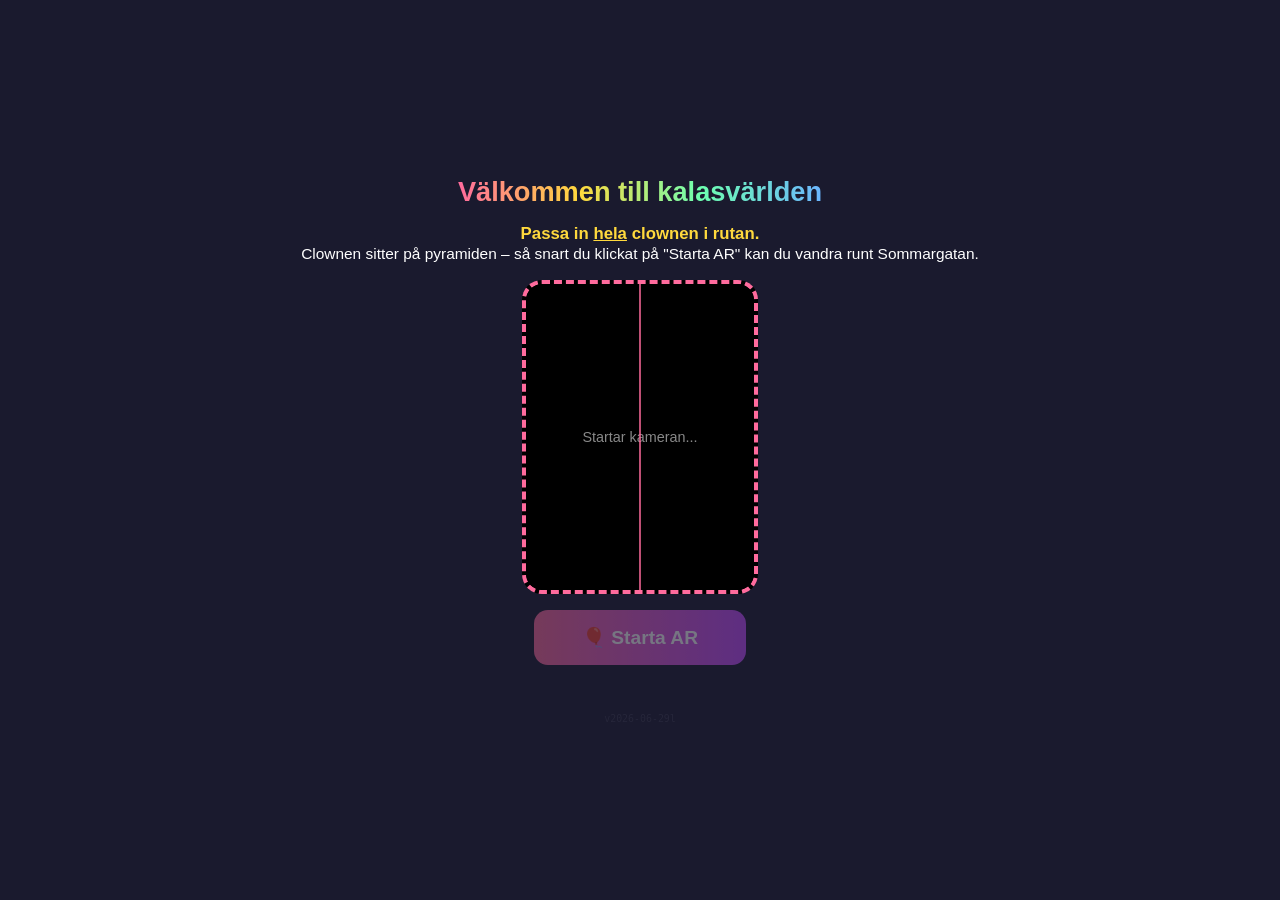
==== commit 167e70d9: "Konfetti: langsammare fall (faktor 1.25->1.5) + 25% storre modell (scale 1->1.25) Version 2026-06-29" ====
--- a/index.html
+++ b/index.html
@@ -19,7 +19,7 @@
     URL-parameter (egen URL → Safari måste hämta färsk HTML).
   -->
   <script>
-    var APP_VERSION = '2026-06-29k';
+    var APP_VERSION = '2026-06-29l';
     (function () {
       try {
         fetch('version.json?t=' + Date.now(), { cache: 'no-store' })
@@ -451,9 +451,9 @@
         if (/^Konfetti/i.test(obj.namn)) {
           model.setAttribute('confetti-fall', {
             top: off.y, bottom: -12, ceil: 5,   /* tak = 110 m (mark 105 → y=5); botten djupt */
-            /* 1.25 = 25 % långsammare; 1.342 = √1.8 kompenserar djupare botten så
-               den SYNLIGA hastigheten (topp→mark) blir oförändrad (konstant accel). */
-            dur: Math.round((3800 + (idx % 3) * 700) * 1.25 * 1.342),
+            /* 1.5 = långsammare fall (var 1.25); 1.342 = √1.8 kompenserar djupare
+               botten så den synliga hastigheten styrs bara av 1.5-faktorn (konstant accel). */
+            dur: Math.round((3800 + (idx % 3) * 700) * 1.5 * 1.342),
             pause: 5000 + (idx % 3) * 1800,    /* paus 5–8,6 s, varierad → osynkat regn */
             delay: (idx * 1700) % 4000 });
         }
